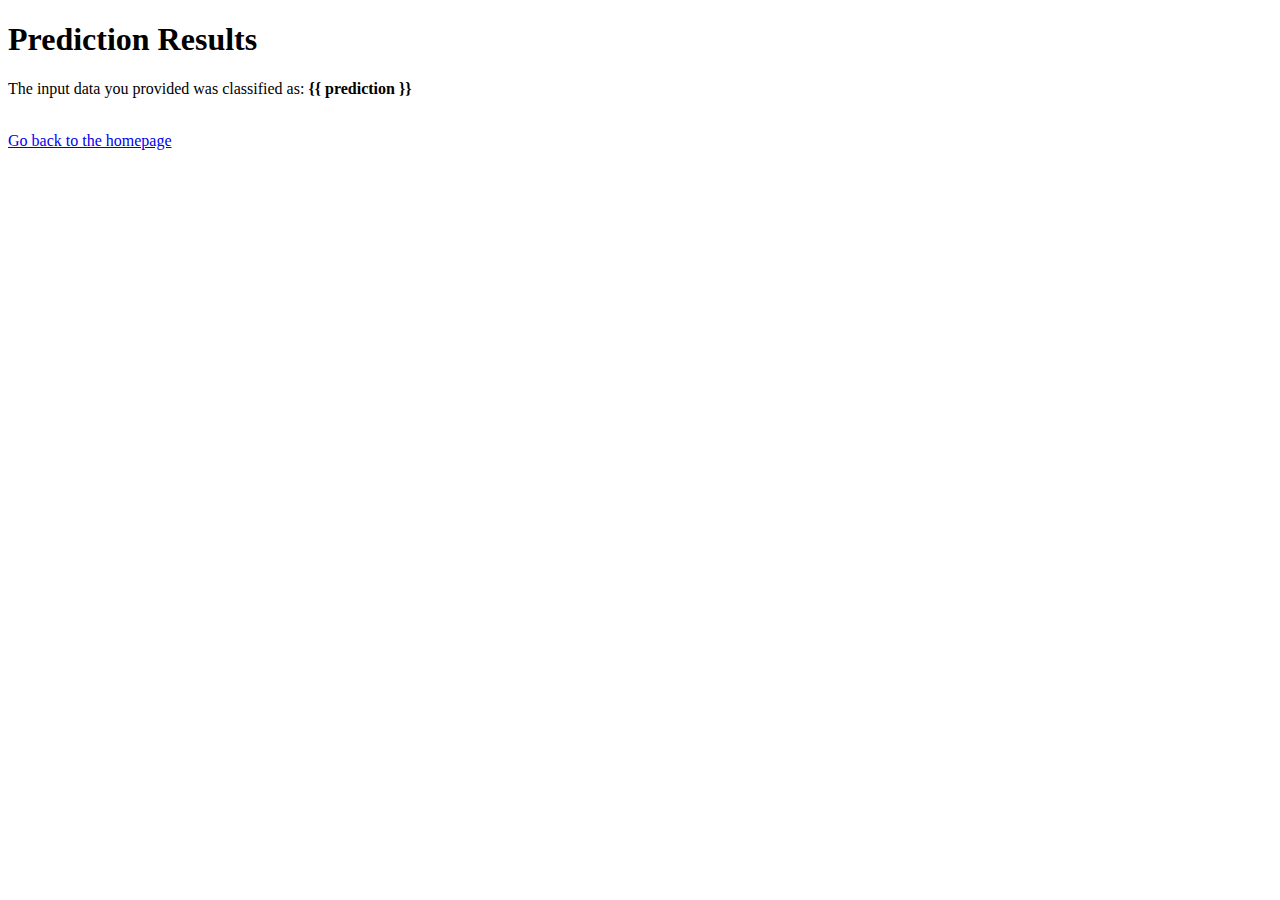
==== templates/results.html @ 1f230b0f "flask" ====
<!DOCTYPE html>
<html lang="en">
<head>
    <meta charset="UTF-8">
    <title>Prediction Results</title>
</head>
<body>
    <h1>Prediction Results</h1>
    <p>The input data you provided was classified as: <strong>{{ prediction }}</strong></p>
    <br>
    <a href="/">Go back to the homepage</a>
</body>
</html>
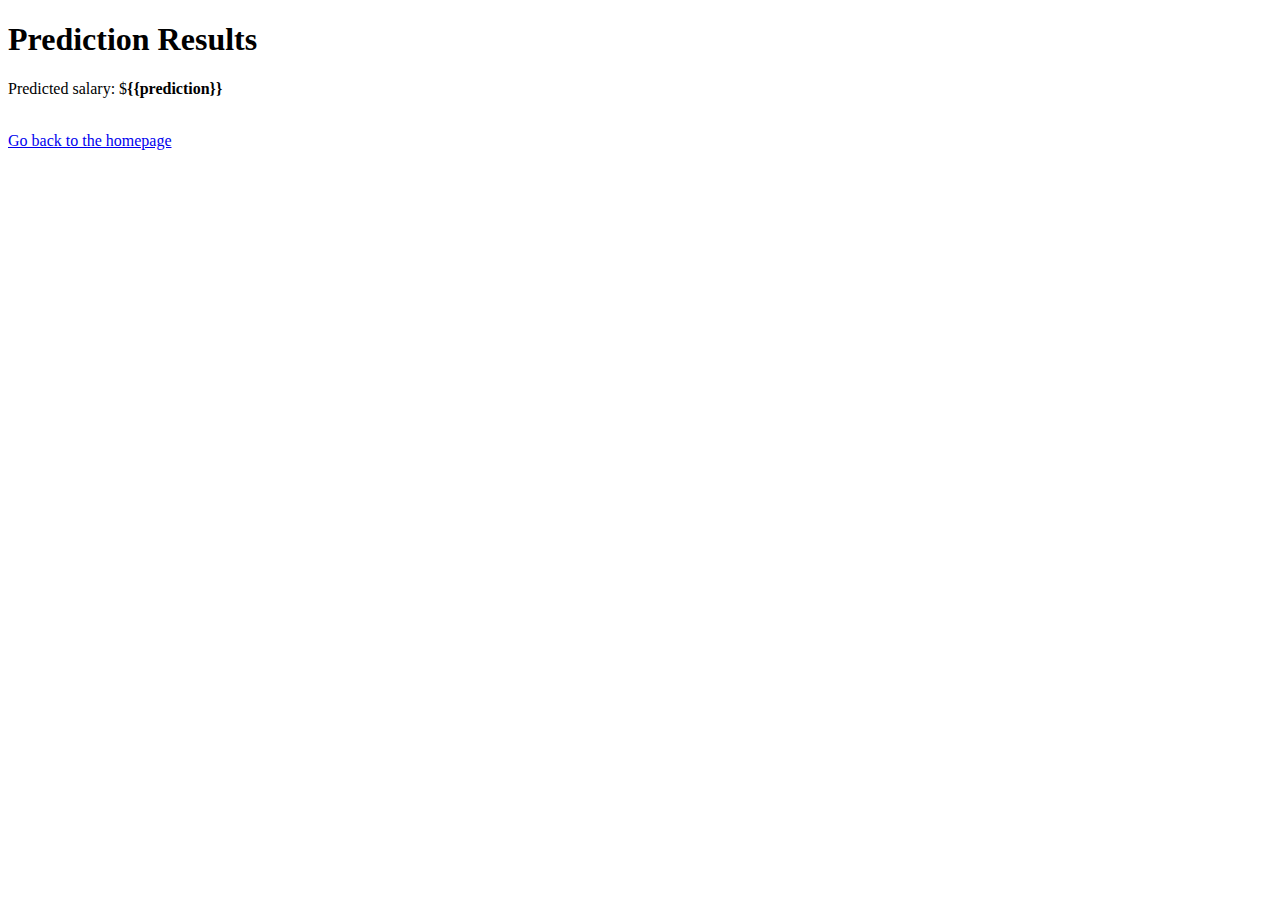
==== commit 31295057: "change text" ====
--- a/templates/results.html
+++ b/templates/results.html
@@ -6,7 +6,7 @@
 </head>
 <body>
     <h1>Prediction Results</h1>
-    <p>The input data you provided was classified as: <strong>{{ prediction }}</strong></p>
+    <p>Predicted salary: $<strong>{{prediction}}</strong></p>
     <br>
     <a href="/">Go back to the homepage</a>
 </body>
